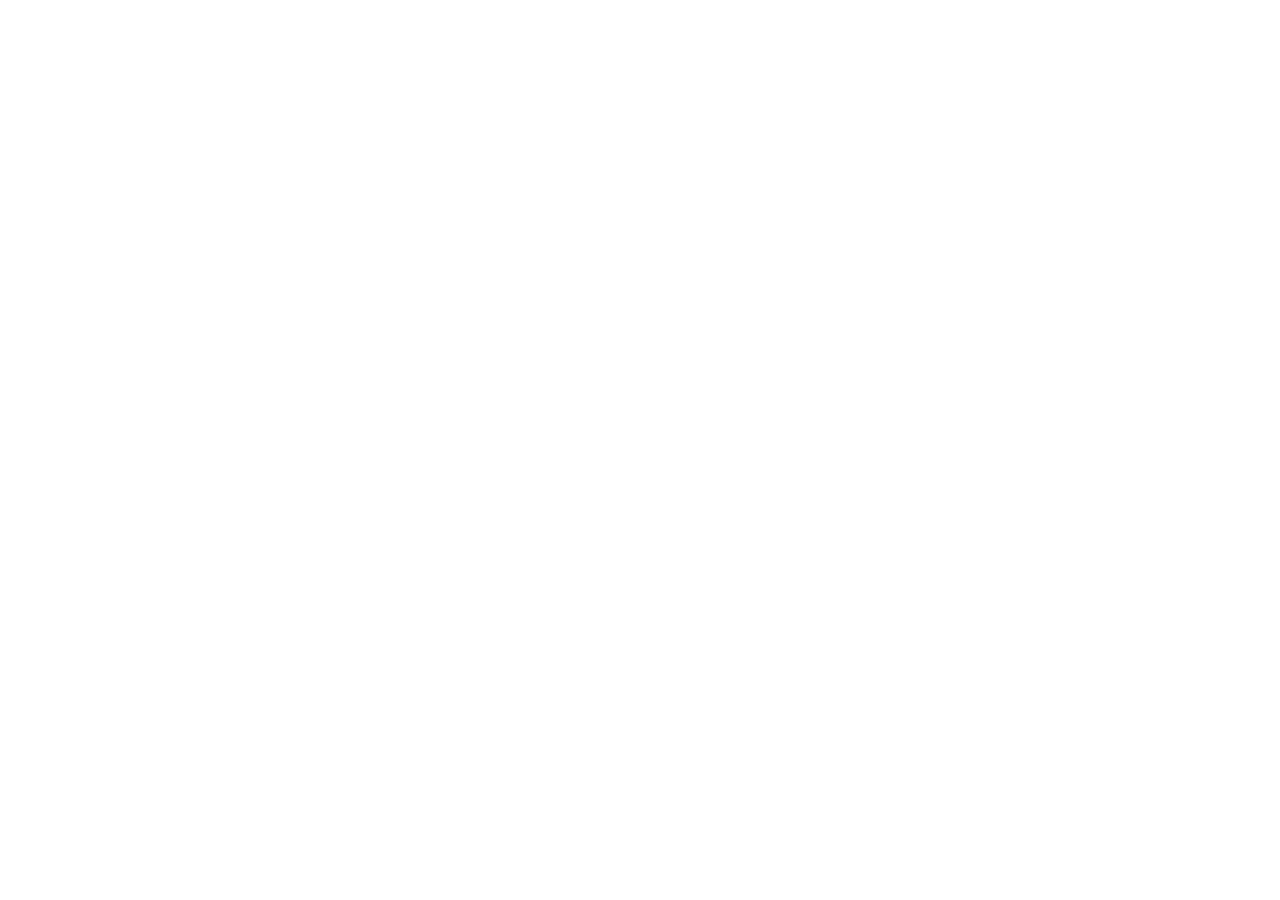
==== public/admin.html @ 8d30b869 "version 1 - salam" ====
<!doctype html>
<html lang="en">
<head>
<meta charset="utf-8">
<meta name="viewport" content="width=device-width, initial-scale=1">
<meta name="color-scheme" content="light dark">
<title>Class Hub · Admin</title>
<link rel="stylesheet" href="/style.css">
</head>
<body>
<div id="app"></div>
<script type="module" src="/admin.js"></script>
</body>
</html>
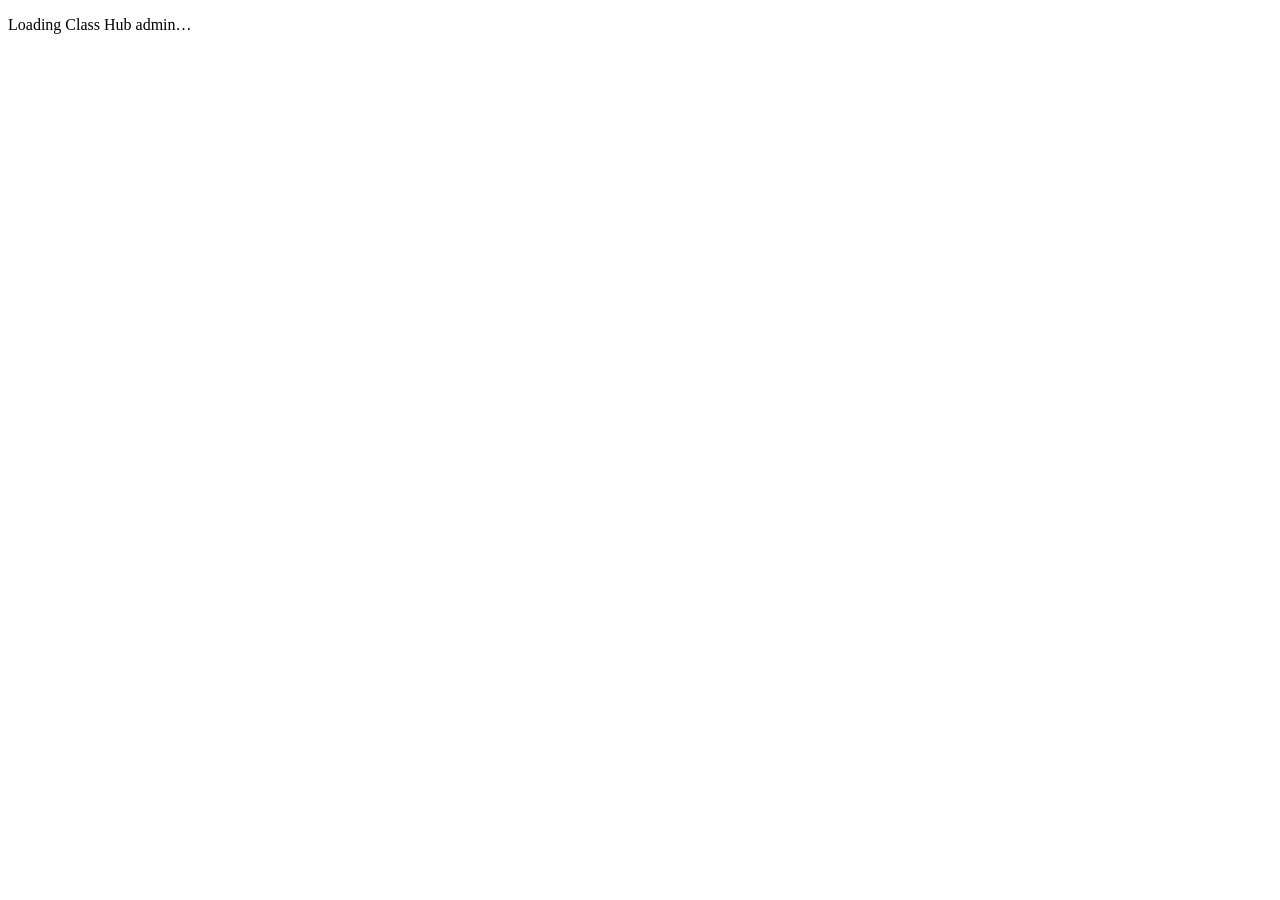
==== commit 15f2c566: "version 1.4.1 - salam" ====
--- a/public/admin.html
+++ b/public/admin.html
@@ -4,11 +4,14 @@
 <meta charset="utf-8">
 <meta name="viewport" content="width=device-width, initial-scale=1">
 <meta name="color-scheme" content="light dark">
-<title>Class Hub · Admin</title>
+<meta name="theme-color" content="#f4f0e6" media="(prefers-color-scheme: light)">
+<meta name="theme-color" content="#161714" media="(prefers-color-scheme: dark)">
+<title>Class Hub admin</title>
 <link rel="stylesheet" href="/style.css">
 </head>
 <body>
-<div id="app"></div>
+<div id="app"><p class="boot" role="status">Loading Class Hub admin…</p></div>
+<noscript><p class="boot">This page needs JavaScript.</p></noscript>
 <script type="module" src="/admin.js"></script>
 </body>
 </html>
